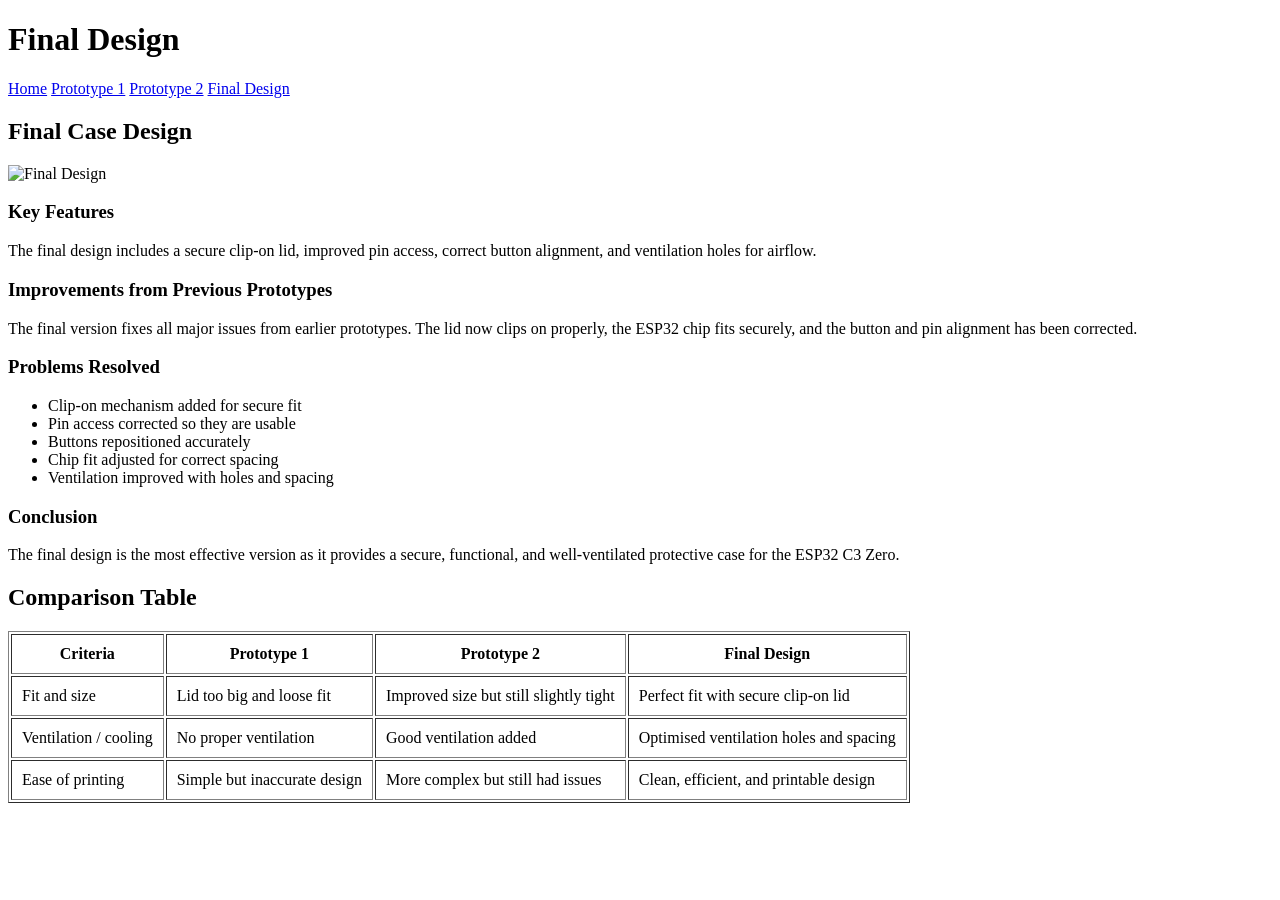
==== final.html @ 3f864452 "First website upload" ====
<!DOCTYPE html>
<html>

<head>
    <title>Final Design - ESP32 Case</title>
    <link rel="stylesheet" href="CSS/style.css">
</head>

<body>

<header>
    <h1>Final Design</h1>

    <nav>
        <a href="index.html">Home</a>
        <a href="prototype1.html">Prototype 1</a>
        <a href="prototype2.html">Prototype 2</a>
        <a href="final.html">Final Design</a>
    </nav>
</header>

<main>

    <h2>Final Case Design</h2>

    <img src="images/final.png" alt="Final Design">

    <h3>Key Features</h3>
    <p>
        The final design includes a secure clip-on lid, improved pin access, correct button alignment, and ventilation holes for airflow.
    </p>

    <h3>Improvements from Previous Prototypes</h3>
    <p>
        The final version fixes all major issues from earlier prototypes. The lid now clips on properly, the ESP32 chip fits securely, and the button and pin alignment has been corrected.
    </p>

    <h3>Problems Resolved</h3>
    <ul>
        <li>Clip-on mechanism added for secure fit</li>
        <li>Pin access corrected so they are usable</li>
        <li>Buttons repositioned accurately</li>
        <li>Chip fit adjusted for correct spacing</li>
        <li>Ventilation improved with holes and spacing</li>
    </ul>

    <h3>Conclusion</h3>
    <p>
        The final design is the most effective version as it provides a secure, functional, and well-ventilated protective case for the ESP32 C3 Zero.
    </p>

</main>

</body>

</html>

<h2>Comparison Table</h2>

<table border="1" cellpadding="10">

<tr>
    <th>Criteria</th>
    <th>Prototype 1</th>
    <th>Prototype 2</th>
    <th>Final Design</th>
</tr>

<tr>
    <td>Fit and size</td>
    <td>Lid too big and loose fit</td>
    <td>Improved size but still slightly tight</td>
    <td>Perfect fit with secure clip-on lid</td>
</tr>

<tr>
    <td>Ventilation / cooling</td>
    <td>No proper ventilation</td>
    <td>Good ventilation added</td>
    <td>Optimised ventilation holes and spacing</td>
</tr>

<tr>
    <td>Ease of printing</td>
    <td>Simple but inaccurate design</td>
    <td>More complex but still had issues</td>
    <td>Clean, efficient, and printable design</td>
</tr>

</table>
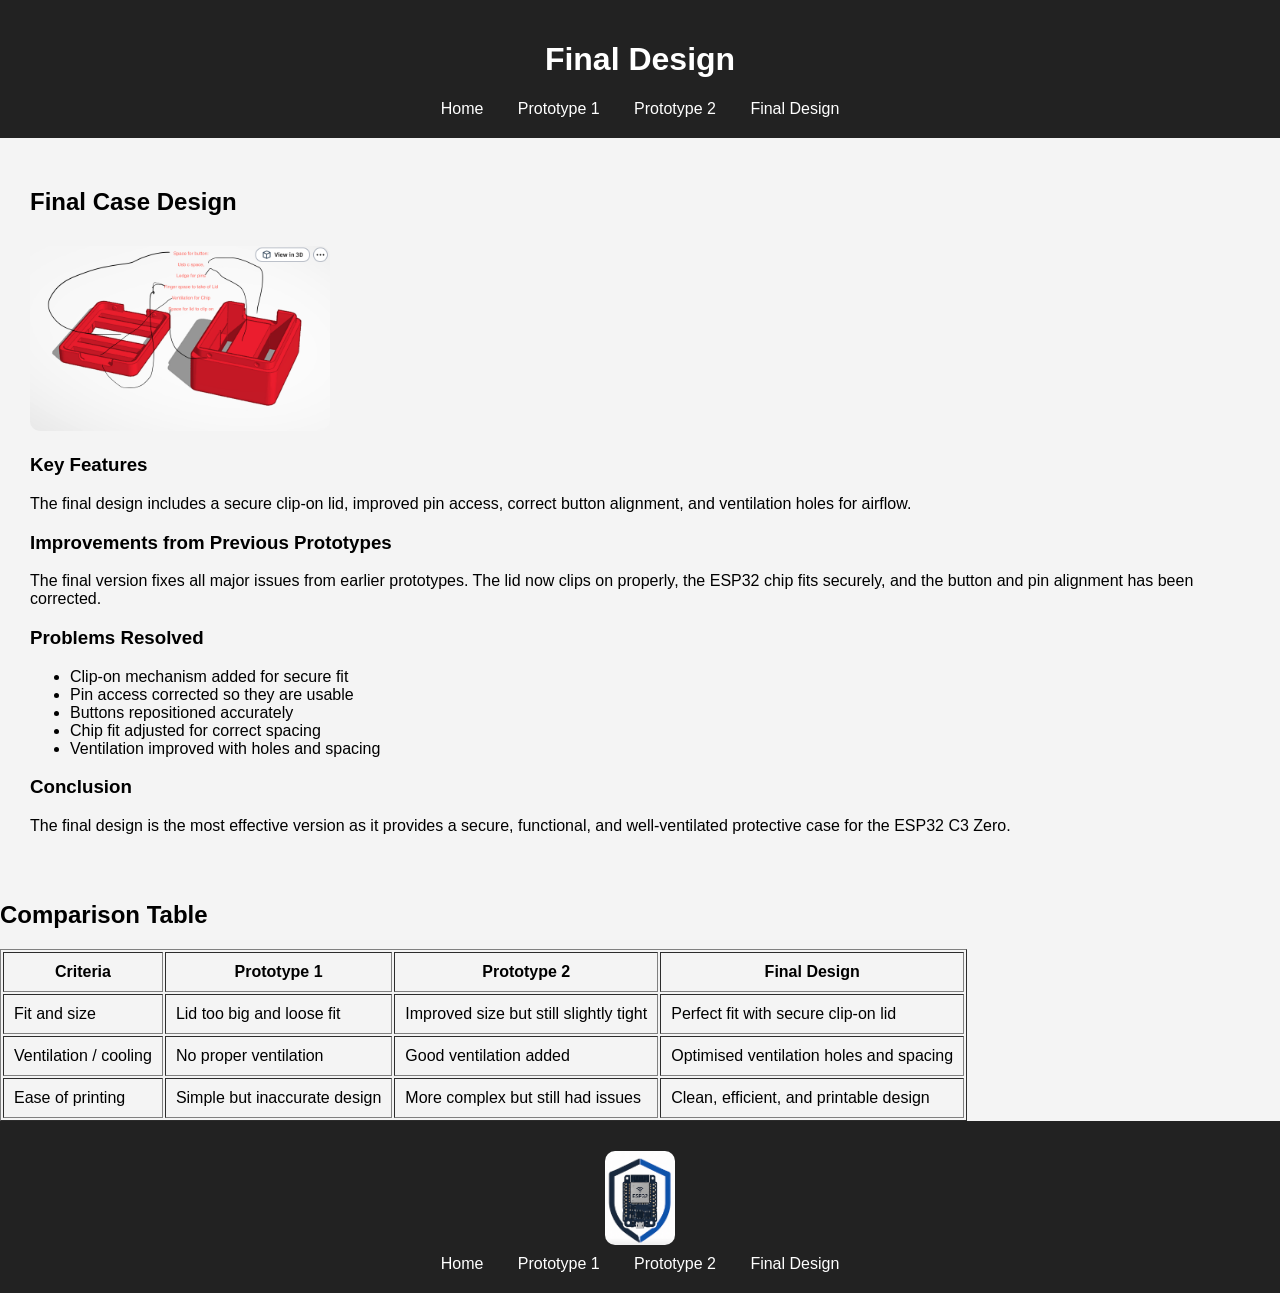
==== commit a70e4e58: "Add files via upload" ====
--- a/final.html
+++ b/final.html
@@ -87,4 +87,19 @@
     <td>Clean, efficient, and printable design</td>
 </tr>
 
-</table>+</table>
+
+<header>
+
+  <a href="index.html">
+    <img src="images/logo.png" class="logo" alt="logo">
+  </a>
+
+  <nav>
+    <a href="index.html">Home</a>
+    <a href="prototype1.html">Prototype 1</a>
+    <a href="prototype2.html">Prototype 2</a>
+    <a href="final.html">Final Design</a>
+  </nav>
+
+</header>
--- a/CSS/style.css
+++ b/CSS/style.css
@@ -0,0 +1,51 @@
+body {
+    font-family: Arial, sans-serif;
+    margin: 0;
+    background: #f4f4f4;
+}
+
+header {
+    background: #222;
+    color: white;
+    padding: 20px;
+    text-align: center;
+}
+
+nav {
+    margin-top: 10px;
+}
+
+nav a {
+    color: white;
+    margin: 0 15px;
+    text-decoration: none;
+}
+
+nav a:hover {
+    text-decoration: underline;
+}
+
+main {
+    padding: 30px;
+}
+
+img {
+    width: 300px;
+    border-radius: 10px;
+    margin-top: 10px;
+}
+
+form {
+    background: white;
+    padding: 20px;
+    width: 300px;
+    border-radius: 8px;
+}
+
+.logo {
+  width: 70px;
+  height: auto;
+  display: block;
+  margin: 10px auto;
+  cursor: pointer;
+}
